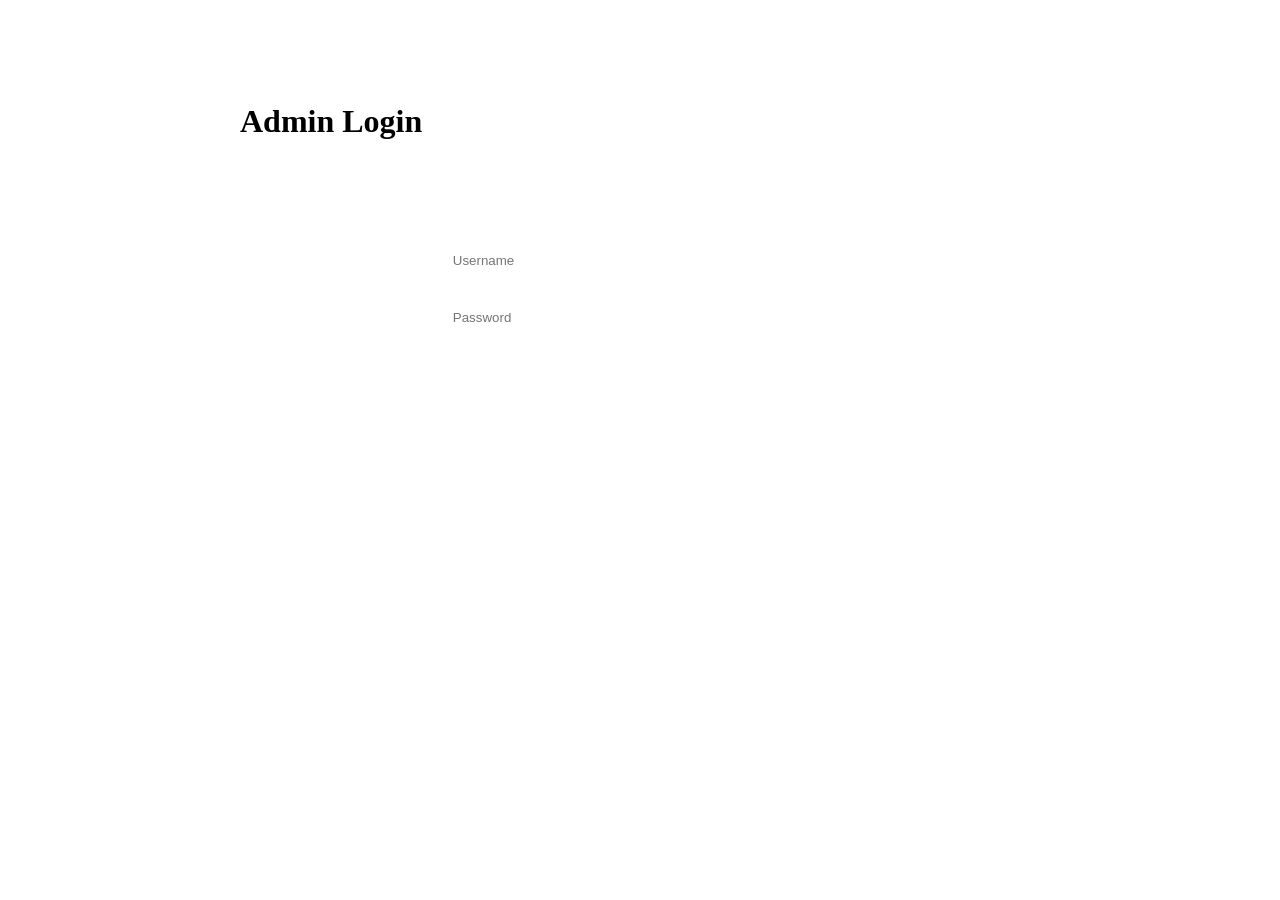
==== templates/admin.html @ 3a9e3f64 "Implement Admin Panel, Highlights Bar, and Search Improvements" ====
<!DOCTYPE html>
<html lang="en">

<head>
    <meta charset="UTF-8">
    <meta name="viewport" content="width=device-width, initial-scale=1.0">
    <title>Admin Panel - Movie Hub</title>
    <link rel="stylesheet" href="{{ url_for('static', filename='style.css') }}">
    <link href="https://fonts.googleapis.com/css2?family=Outfit:wght@300;400;600&display=swap" rel="stylesheet">
    <style>
        .admin-container {
            max-width: 800px;
            margin: 50px auto;
            padding: 2rem;
            background: rgba(255, 255, 255, 0.05);
            border-radius: 20px;
            backdrop-filter: blur(10px);
        }

        .stats-grid {
            display: grid;
            grid-template-columns: repeat(3, 1fr);
            gap: 1rem;
            margin-bottom: 2rem;
        }

        .stat-card {
            background: rgba(255, 255, 255, 0.05);
            padding: 1rem;
            border-radius: 10px;
            text-align: center;
        }

        .card-value {
            font-size: 1.5rem;
            font-weight: 600;
            color: var(--accent);
        }

        .input-group {
            margin-bottom: 1rem;
        }

        input {
            width: 100%;
            padding: 0.8rem;
            border-radius: 8px;
            border: none;
            background: rgba(255, 255, 255, 0.1);
            color: white;
        }

        button {
            cursor: pointer;
            transition: 0.3s;
            padding: 0.8rem 1.5rem;
            border-radius: 8px;
            border: none;
            background: var(--accent);
            color: white;
            font-weight: 600;
        }

        button:hover {
            opacity: 0.8;
        }

        #login-form {
            max-width: 400px;
            margin: 100px auto;
        }

        .hidden {
            display: none;
        }

        .highlight-item {
            display: flex;
            gap: 0.5rem;
            margin-bottom: 0.5rem;
        }
    </style>
</head>

<body>
    <div id="login-section" class="admin-container">
        <h1>Admin Login</h1>
        <div id="login-form">
            <div class="input-group"><input type="text" id="username" placeholder="Username"></div>
            <div class="input-group"><input type="password" id="password" placeholder="Password"></div>
            <button onclick="adminLogin()">Login</button>
        </div>
    </div>

    <div id="admin-section" class="admin-container hidden">
        <h1>Admin Dashboard</h1>
        <div class="stats-grid">
            <div class="stat-card">
                <div>Total Movies</div>
                <div id="stat-movies" class="card-value">0</div>
            </div>
            <div class="stat-card">
                <div>DB Size</div>
                <div id="stat-size" class="card-value">0 MB</div>
            </div>
            <div class="stat-card">
                <div>Channels</div>
                <div id="stat-channels" class="card-value">0</div>
            </div>
        </div>

        <section>
            <h2>Manage Highlights (Max 3)</h2>
            <div id="highlight-inputs">
                <div class="highlight-item"><input type="text" class="movie-id" placeholder="Movie ID 1"></div>
                <div class="highlight-item"><input type="text" class="movie-id" placeholder="Movie ID 2"></div>
                <div class="highlight-item"><input type="text" class="movie-id" placeholder="Movie ID 3"></div>
            </div>
            <button onclick="saveHighlights()">Save Highlights</button>
        </section>

        <section style="margin-top: 2rem;">
            <h2>Quick Index</h2>
            <div class="input-group"><input type="text" id="index-chat-id" placeholder="Channel ID (-100...)"></div>
            <button onclick="triggerIndex()">Start Indexing</button>
        </section>

        <button onclick="logout()" style="margin-top: 2rem; background: #ff4444;">Logout</button>
    </div>

    <script>
        const API_KEY = "greenmovies"; // Injected or set globally

        function adminLogin() {
            const u = document.getElementById('username').value;
            const p = document.getElementById('password').value;
            fetch('/api/login', {
                method: 'POST',
                headers: { 'Content-Type': 'application/json' },
                body: JSON.stringify({ username: u, password: p })
            })
                .then(res => res.json())
                .then(data => {
                    if (data.status === 'success') {
                        localStorage.setItem('admin_token', data.token);
                        showDashboard();
                    } else alert(data.message);
                });
        }

        function logout() {
            localStorage.removeItem('admin_token');
            location.reload();
        }

        function showDashboard() {
            document.getElementById('login-section').classList.add('hidden');
            document.getElementById('admin-section').classList.remove('hidden');
            loadStats();
        }

        function loadStats() {
            fetch(`/api/admin/stats?key=${API_KEY}`)
                .then(res => res.json())
                .then(data => {
                    document.getElementById('stat-movies').innerText = data.total_movies;
                    document.getElementById('stat-size').innerText = data.db_size;
                    document.getElementById('stat-channels').innerText = data.channels.length;
                });

            fetch('/api/highlights')
                .then(res => res.json())
                .then(data => {
                    const inputs = document.querySelectorAll('.movie-id');
                    data.forEach((m, i) => { if (inputs[i]) inputs[i].value = m._id; });
                });
        }

        function saveHighlights() {
            const ids = Array.from(document.querySelectorAll('.movie-id')).map(i => i.value).filter(v => v.trim() !== "");
            fetch(`/api/admin/highlights?key=${API_KEY}`, {
                method: 'POST',
                headers: { 'Content-Type': 'application/json' },
                body: JSON.stringify({ movie_ids: ids })
            })
                .then(res => res.json())
                .then(data => {
                    if (data.status === 'success') alert("Highlights updated!");
                    else alert(data.error);
                });
        }

        function triggerIndex() {
            const chatId = document.getElementById('index-chat-id').value;
            if (!chatId) return alert("Enter Channel ID");
            fetch(`/index?chat_id=${chatId}&limit=100&key=${API_KEY}`)
                .then(res => res.json())
                .then(data => alert(data.message || data.error));
        }

        if (localStorage.getItem('admin_token')) showDashboard();
    </script>
</body>

</html>
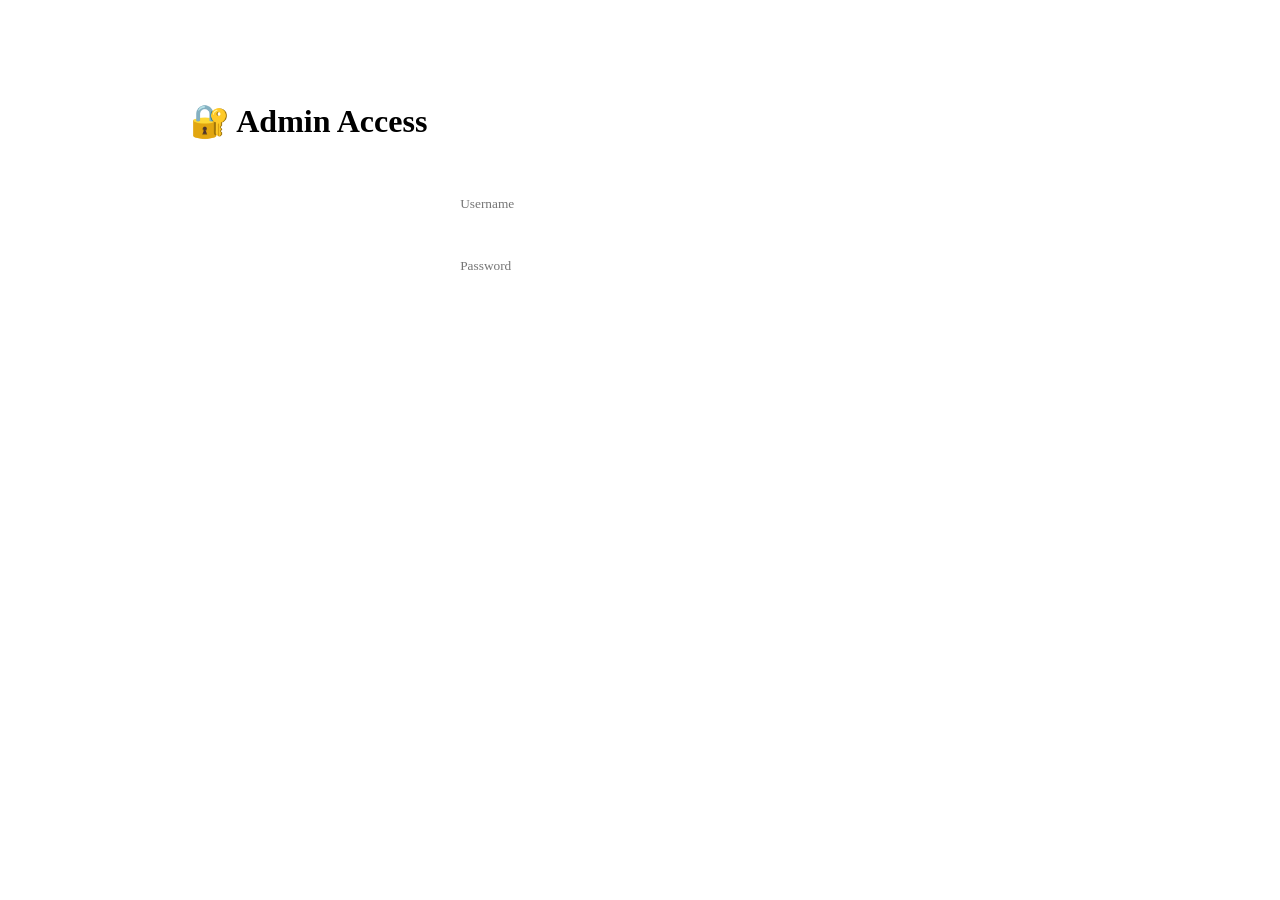
==== commit 5ffa685c: "Fix indexing (backwards crawl) and improve Highlights management with search and custom posters" ====
--- a/templates/admin.html
+++ b/templates/admin.html
@@ -4,57 +4,93 @@
 <head>
     <meta charset="UTF-8">
     <meta name="viewport" content="width=device-width, initial-scale=1.0">
-    <title>Admin Panel - Movie Hub</title>
+    <title>Admin - Movie Hub</title>
     <link rel="stylesheet" href="{{ url_for('static', filename='style.css') }}">
     <link href="https://fonts.googleapis.com/css2?family=Outfit:wght@300;400;600&display=swap" rel="stylesheet">
     <style>
         .admin-container {
-            max-width: 800px;
-            margin: 50px auto;
-            padding: 2rem;
+            max-width: 900px;
+            margin: 40px auto;
+            padding: 2.5rem;
             background: rgba(255, 255, 255, 0.05);
-            border-radius: 20px;
-            backdrop-filter: blur(10px);
+            border-radius: 25px;
+            backdrop-filter: blur(15px);
+            border: 1px solid rgba(255, 255, 255, 0.1);
         }
 
         .stats-grid {
             display: grid;
             grid-template-columns: repeat(3, 1fr);
+            gap: 1.5rem;
+            margin-bottom: 3rem;
+        }
+
+        .stat-card {
+            background: rgba(255, 255, 255, 0.03);
+            padding: 1.5rem;
+            border-radius: 15px;
+            text-align: center;
+            border: 1px solid rgba(255, 255, 255, 0.05);
+        }
+
+        .card-value {
+            font-size: 1.8rem;
+            font-weight: 700;
+            color: var(--accent);
+            margin-top: 5px;
+        }
+
+        .card-label {
+            font-size: 0.9rem;
+            opacity: 0.6;
+            text-transform: uppercase;
+            letter-spacing: 1px;
+        }
+
+        section {
+            margin-bottom: 3rem;
+            padding-bottom: 2rem;
+            border-bottom: 1px solid rgba(255, 255, 255, 0.05);
+        }
+
+        h2 {
+            margin-bottom: 1.5rem;
+            font-size: 1.3rem;
+            display: flex;
+            align-items: center;
+            gap: 10px;
+        }
+
+        .highlight-item {
+            background: rgba(255, 255, 255, 0.02);
+            padding: 1.5rem;
+            border-radius: 15px;
+            margin-bottom: 1rem;
+            border: 1px solid rgba(255, 255, 255, 0.05);
+        }
+
+        .input-row {
+            display: grid;
+            grid-template-columns: 1fr 1.5fr;
             gap: 1rem;
-            margin-bottom: 2rem;
-        }
-
-        .stat-card {
-            background: rgba(255, 255, 255, 0.05);
-            padding: 1rem;
-            border-radius: 10px;
-            text-align: center;
-        }
-
-        .card-value {
-            font-size: 1.5rem;
-            font-weight: 600;
-            color: var(--accent);
-        }
-
-        .input-group {
-            margin-bottom: 1rem;
+            margin-bottom: 10px;
         }
 
         input {
             width: 100%;
-            padding: 0.8rem;
-            border-radius: 8px;
-            border: none;
-            background: rgba(255, 255, 255, 0.1);
+            padding: 0.9rem 1.2rem;
+            border-radius: 12px;
+            border: 1px solid rgba(255, 255, 255, 0.1);
+            background: rgba(255, 255, 255, 0.05);
             color: white;
+            font-family: inherit;
         }
 
         button {
             cursor: pointer;
             transition: 0.3s;
-            padding: 0.8rem 1.5rem;
-            border-radius: 8px;
+            padding: 0.9rem 1.8rem;
+            border-radius: 12px;
             border: none;
             background: var(--accent);
             color: white;
@@ -62,74 +98,128 @@
         }
 
         button:hover {
-            opacity: 0.8;
-        }
-
-        #login-form {
-            max-width: 400px;
-            margin: 100px auto;
+            transform: translateY(-2px);
+            box-shadow: 0 5px 15px rgba(255, 59, 131, 0.3);
+        }
+
+        .btn-secondary {
+            background: rgba(255, 255, 255, 0.1);
+        }
+
+        .search-finder {
+            margin-bottom: 2rem;
+            background: rgba(255, 59, 131, 0.05);
+            padding: 1.5rem;
+            border-radius: 15px;
+            border: 1px dashed var(--accent);
+        }
+
+        #search-results {
+            margin-top: 1rem;
+            display: grid;
+            grid-template-columns: 1fr;
+            gap: 5px;
+        }
+
+        .result-item {
+            padding: 10px;
+            background: rgba(255, 255, 255, 0.05);
+            border-radius: 8px;
+            cursor: pointer;
+            display: flex;
+            justify-content: space-between;
+            align-items: center;
+        }
+
+        .result-item:hover {
+            background: rgba(255, 59, 131, 0.2);
         }
 
         .hidden {
             display: none;
         }
-
-        .highlight-item {
-            display: flex;
-            gap: 0.5rem;
-            margin-bottom: 0.5rem;
-        }
     </style>
 </head>
 
 <body>
     <div id="login-section" class="admin-container">
-        <h1>Admin Login</h1>
-        <div id="login-form">
-            <div class="input-group"><input type="text" id="username" placeholder="Username"></div>
-            <div class="input-group"><input type="password" id="password" placeholder="Password"></div>
-            <button onclick="adminLogin()">Login</button>
+        <h1>🔐 Admin Access</h1>
+        <div style="max-width: 400px; margin: 40px auto;">
+            <input type="text" id="username" placeholder="Username" style="margin-bottom: 15px;">
+            <input type="password" id="password" placeholder="Password" style="margin-bottom: 20px;">
+            <button onclick="adminLogin()" style="width: 100%;">Enter Dashboard</button>
         </div>
     </div>
 
     <div id="admin-section" class="admin-container hidden">
-        <h1>Admin Dashboard</h1>
+        <header style="display: flex; justify-content: space-between; align-items: center; margin-bottom: 3rem;">
+            <h1>🛠️ Control Center</h1>
+            <button onclick="logout()" class="btn-secondary">Logout</button>
+        </header>
+
         <div class="stats-grid">
             <div class="stat-card">
-                <div>Total Movies</div>
+                <div class="card-label">Total Media</div>
                 <div id="stat-movies" class="card-value">0</div>
             </div>
             <div class="stat-card">
-                <div>DB Size</div>
-                <div id="stat-size" class="card-value">0 MB</div>
+                <div class="card-label">Database Size</div>
+                <div id="stat-size" class="card-value">0.0 MB</div>
             </div>
             <div class="stat-card">
-                <div>Channels</div>
+                <div class="card-label">Active Channels</div>
                 <div id="stat-channels" class="card-value">0</div>
             </div>
         </div>
 
+        <section class="search-finder">
+            <h2>🔍 Find Movie ID</h2>
+            <div style="display: flex; gap: 10px;">
+                <input type="text" id="find-name" placeholder="Enter movie name to get ID (e.g. Minnal Murali)">
+                <button onclick="findMovieID()">Search ID</button>
+            </div>
+            <div id="search-results"></div>
+        </section>
+
         <section>
-            <h2>Manage Highlights (Max 3)</h2>
+            <h2>✨ Featured Highlights</h2>
             <div id="highlight-inputs">
-                <div class="highlight-item"><input type="text" class="movie-id" placeholder="Movie ID 1"></div>
-                <div class="highlight-item"><input type="text" class="movie-id" placeholder="Movie ID 2"></div>
-                <div class="highlight-item"><input type="text" class="movie-id" placeholder="Movie ID 3"></div>
-            </div>
-            <button onclick="saveHighlights()">Save Highlights</button>
+                <div class="highlight-item">
+                    <div class="input-row">
+                        <input type="text" class="movie-id" placeholder="Movie ID (click search result to fill)">
+                        <input type="text" class="custom-poster" placeholder="Custom Poster URL (optional)">
+                    </div>
+                </div>
+                <div class="highlight-item">
+                    <div class="input-row">
+                        <input type="text" class="movie-id" placeholder="Movie ID">
+                        <input type="text" class="custom-poster" placeholder="Custom Poster URL (optional)">
+                    </div>
+                </div>
+                <div class="highlight-item">
+                    <div class="input-row">
+                        <input type="text" class="movie-id" placeholder="Movie ID">
+                        <input type="text" class="custom-poster" placeholder="Custom Poster URL (optional)">
+                    </div>
+                </div>
+            </div>
+            <button onclick="saveHighlights()" style="width: 100%; margin-top: 10px;">Save Featured Movies</button>
         </section>
 
-        <section style="margin-top: 2rem;">
-            <h2>Quick Index</h2>
-            <div class="input-group"><input type="text" id="index-chat-id" placeholder="Channel ID (-100...)"></div>
-            <button onclick="triggerIndex()">Start Indexing</button>
+        <section>
+            <h2>📡 Instant Indexer</h2>
+            <div style="display: flex; gap: 10px; margin-bottom: 10px;">
+                <input type="text" id="index-chat-id" placeholder="Channel ID (e.g. -100...)">
+                <input type="number" id="index-limit" value="100" style="width: 100px;">
+            </div>
+            <p style="font-size: 0.8rem; opacity: 0.5; margin-bottom: 15px;">Bot must be admin in private channels. This
+                will crawl the latest messages.</p>
+            <button onclick="triggerIndex()" style="width: 100%;">Launch Indexing Task</button>
         </section>
-
-        <button onclick="logout()" style="margin-top: 2rem; background: #ff4444;">Logout</button>
     </div>
 
     <script>
-        const API_KEY = "greenmovies"; // Injected or set globally
+        const API_KEY = "greenmovies";
 
         function adminLogin() {
             const u = document.getElementById('username').value;
@@ -171,31 +261,99 @@
             fetch('/api/highlights')
                 .then(res => res.json())
                 .then(data => {
-                    const inputs = document.querySelectorAll('.movie-id');
-                    data.forEach((m, i) => { if (inputs[i]) inputs[i].value = m._id; });
-                });
+                    const idInputs = document.querySelectorAll('.movie-id');
+                    const posterInputs = document.querySelectorAll('.custom-poster');
+                    data.forEach((m, i) => {
+                        if (idInputs[i]) idInputs[i].value = m._id;
+                        if (posterInputs[i] && m.poster && m.poster.includes('http')) {
+                            // We don't distinguish custom from auto, but we show what we have
+                            posterInputs[i].value = m.poster;
+                        }
+                    });
+                });
+        }
+
+        function findMovieID() {
+            const name = document.getElementById('find-name').value;
+            if (!name) return;
+            const resultsDiv = document.getElementById('search-results');
+            resultsDiv.innerHTML = "Searching...";
+
+            fetch(`/search?q=${encodeURIComponent(name)}&key=${API_KEY}`)
+                .then(res => res.json())
+                .then(data => {
+                    if (data.length === 0) resultsDiv.innerHTML = "No movies found in DB. Index them first.";
+                    else {
+                        resultsDiv.innerHTML = data.map(m => `
+                        <div class="result-item" onclick="copyID('${m._id}')">
+                            <span>${m.title} (${m.year})</span>
+                            <span style="font-family: monospace; opacity: 0.6; font-size: 0.8rem;">ID: ${m._id}</span>
+                        </div>
+                    `).join('');
+                    }
+                });
+        }
+
+        function copyID(id) {
+            const inputs = document.querySelectorAll('.movie-id');
+            for (let input of inputs) {
+                if (!input.value) {
+                    input.value = id;
+                    alert("ID added to slot.");
+                    return;
+                }
+            }
+            alert("Slots are full. Clear one first.");
         }
 
         function saveHighlights() {
-            const ids = Array.from(document.querySelectorAll('.movie-id')).map(i => i.value).filter(v => v.trim() !== "");
+            const idInputs = document.querySelectorAll('.movie-id');
+            const posterInputs = document.querySelectorAll('.custom-poster');
+            const movies = [];
+
+            for (let i = 0; i < idInputs.length; i++) {
+                if (idInputs[i].value.trim()) {
+                    movies.push({
+                        movie_id: idInputs[i].value.trim(),
+                        custom_poster: posterInputs[i].value.trim()
+                    });
+                }
+            }
+
             fetch(`/api/admin/highlights?key=${API_KEY}`, {
                 method: 'POST',
                 headers: { 'Content-Type': 'application/json' },
-                body: JSON.stringify({ movie_ids: ids })
+                body: JSON.stringify({ movies: movies })
             })
                 .then(res => res.json())
                 .then(data => {
-                    if (data.status === 'success') alert("Highlights updated!");
-                    else alert(data.error);
+                    if (data.status === 'success') alert("✅ Highlights updated and saved!");
+                    else alert("❌ " + data.error);
                 });
         }
 
         function triggerIndex() {
             const chatId = document.getElementById('index-chat-id').value;
+            const limit = document.getElementById('index-limit').value;
             if (!chatId) return alert("Enter Channel ID");
-            fetch(`/index?chat_id=${chatId}&limit=100&key=${API_KEY}`)
-                .then(res => res.json())
-                .then(data => alert(data.message || data.error));
+
+            const btn = event.target;
+            btn.innerText = "Indexing... Please Wait (Max 30s)";
+            btn.disabled = true;
+
+            fetch(`/index?chat_id=${chatId}&limit=${limit}&key=${API_KEY}`)
+                .then(res => res.json())
+                .then(data => {
+                    alert(data.message || data.error);
+                    btn.innerText = "Launch Indexing Task";
+                    btn.disabled = false;
+                    loadStats();
+                })
+                .catch(e => {
+                    alert("Timeout or Network Error. Check your channel again in 1 min.");
+                    btn.innerText = "Launch Indexing Task";
+                    btn.disabled = false;
+                });
         }
 
         if (localStorage.getItem('admin_token')) showDashboard();
